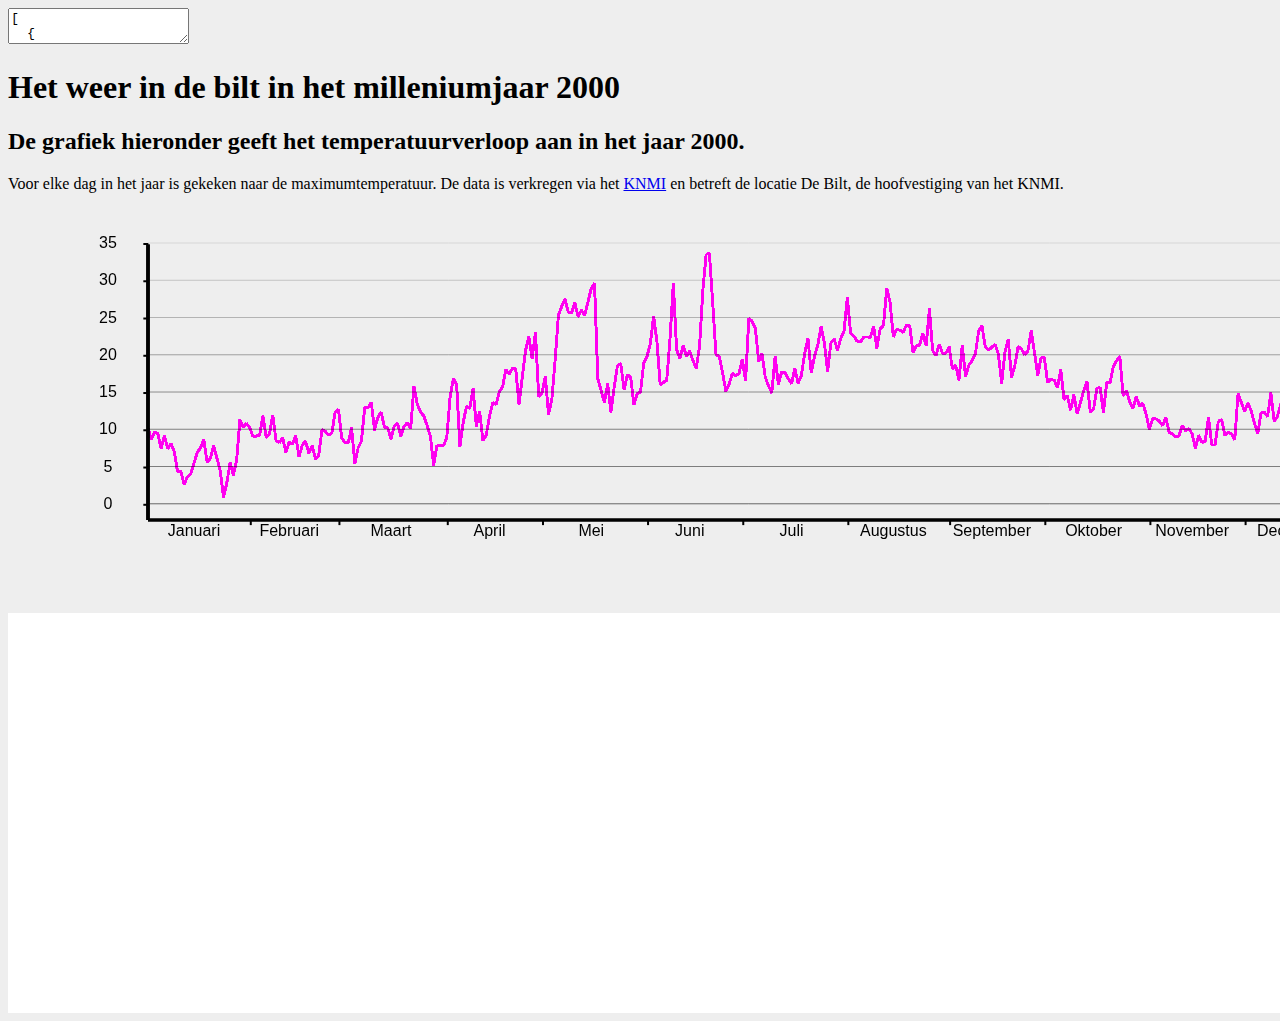
==== Homework/Interactive Javascript/Graph.html @ b6243721 "Interactive Javascript" ====
<!DOCTYPE html>
<html lang="en">
  <head>
    <meta charset="utf-8">
    <title>Het weer in de Bilt</title>
  <link rel="stylesheet" type="text/css" href="mystyle.css">
  </head>
  <body>
    <textarea id="rawdata">[
  {
    "Date":"2000/01/01",
    "Temperature":81
  },
  {
    "Date":"2000/01/02",
    "Temperature":87
  },
  {
    "Date":"2000/01/03",
    "Temperature":96
  },
  {
    "Date":"2000/01/04",
    "Temperature":94
  },
  {
    "Date":"2000/01/05",
    "Temperature":74
  },
  {
    "Date":"2000/01/06",
    "Temperature":91
  },
  {
    "Date":"2000/01/07",
    "Temperature":74
  },
  {
    "Date":"2000/01/08",
    "Temperature":81
  },
  {
    "Date":"2000/01/09",
    "Temperature":70
  },
  {
    "Date":"2000/01/10",
    "Temperature":43
  },
  {
    "Date":"2000/01/11",
    "Temperature":44
  },
  {
    "Date":"2000/01/12",
    "Temperature":26
  },
  {
    "Date":"2000/01/13",
    "Temperature":36
  },
  {
    "Date":"2000/01/14",
    "Temperature":40
  },
  {
    "Date":"2000/01/15",
    "Temperature":54
  },
  {
    "Date":"2000/01/16",
    "Temperature":69
  },
  {
    "Date":"2000/01/17",
    "Temperature":75
  },
  {
    "Date":"2000/01/18",
    "Temperature":86
  },
  {
    "Date":"2000/01/19",
    "Temperature":56
  },
  {
    "Date":"2000/01/20",
    "Temperature":61
  },
  {
    "Date":"2000/01/21",
    "Temperature":78
  },
  {
    "Date":"2000/01/22",
    "Temperature":61
  },
  {
    "Date":"2000/01/23",
    "Temperature":44
  },
  {
    "Date":"2000/01/24",
    "Temperature":9
  },
  {
    "Date":"2000/01/25",
    "Temperature":28
  },
  {
    "Date":"2000/01/26",
    "Temperature":55
  },
  {
    "Date":"2000/01/27",
    "Temperature":38
  },
  {
    "Date":"2000/01/28",
    "Temperature":59
  },
  {
    "Date":"2000/01/29",
    "Temperature":113
  },
  {
    "Date":"2000/01/30",
    "Temperature":103
  },
  {
    "Date":"2000/01/31",
    "Temperature":108
  },
  {
    "Date":"2000/02/01",
    "Temperature":102
  },
  {
    "Date":"2000/02/02",
    "Temperature":90
  },
  {
    "Date":"2000/02/03",
    "Temperature":91
  },
  {
    "Date":"2000/02/04",
    "Temperature":92
  },
  {
    "Date":"2000/02/05",
    "Temperature":118
  },
  {
    "Date":"2000/02/06",
    "Temperature":89
  },
  {
    "Date":"2000/02/07",
    "Temperature":94
  },
  {
    "Date":"2000/02/08",
    "Temperature":119
  },
  {
    "Date":"2000/02/09",
    "Temperature":85
  },
  {
    "Date":"2000/02/10",
    "Temperature":82
  },
  {
    "Date":"2000/02/11",
    "Temperature":89
  },
  {
    "Date":"2000/02/12",
    "Temperature":69
  },
  {
    "Date":"2000/02/13",
    "Temperature":83
  },
  {
    "Date":"2000/02/14",
    "Temperature":80
  },
  {
    "Date":"2000/02/15",
    "Temperature":91
  },
  {
    "Date":"2000/02/16",
    "Temperature":63
  },
  {
    "Date":"2000/02/17",
    "Temperature":79
  },
  {
    "Date":"2000/02/18",
    "Temperature":84
  },
  {
    "Date":"2000/02/19",
    "Temperature":68
  },
  {
    "Date":"2000/02/20",
    "Temperature":78
  },
  {
    "Date":"2000/02/21",
    "Temperature":60
  },
  {
    "Date":"2000/02/22",
    "Temperature":65
  },
  {
    "Date":"2000/02/23",
    "Temperature":100
  },
  {
    "Date":"2000/02/24",
    "Temperature":97
  },
  {
    "Date":"2000/02/25",
    "Temperature":92
  },
  {
    "Date":"2000/02/26",
    "Temperature":95
  },
  {
    "Date":"2000/02/27",
    "Temperature":123
  },
  {
    "Date":"2000/02/28",
    "Temperature":127
  },
  {
    "Date":"2000/02/29",
    "Temperature":88
  },
  {
    "Date":"2000/03/01",
    "Temperature":82
  },
  {
    "Date":"2000/03/02",
    "Temperature":82
  },
  {
    "Date":"2000/03/03",
    "Temperature":102
  },
  {
    "Date":"2000/03/04",
    "Temperature":54
  },
  {
    "Date":"2000/03/05",
    "Temperature":75
  },
  {
    "Date":"2000/03/06",
    "Temperature":84
  },
  {
    "Date":"2000/03/07",
    "Temperature":129
  },
  {
    "Date":"2000/03/08",
    "Temperature":129
  },
  {
    "Date":"2000/03/09",
    "Temperature":136
  },
  {
    "Date":"2000/03/10",
    "Temperature":99
  },
  {
    "Date":"2000/03/11",
    "Temperature":116
  },
  {
    "Date":"2000/03/12",
    "Temperature":123
  },
  {
    "Date":"2000/03/13",
    "Temperature":103
  },
  {
    "Date":"2000/03/14",
    "Temperature":102
  },
  {
    "Date":"2000/03/15",
    "Temperature":87
  },
  {
    "Date":"2000/03/16",
    "Temperature":104
  },
  {
    "Date":"2000/03/17",
    "Temperature":108
  },
  {
    "Date":"2000/03/18",
    "Temperature":91
  },
  {
    "Date":"2000/03/19",
    "Temperature":104
  },
  {
    "Date":"2000/03/20",
    "Temperature":109
  },
  {
    "Date":"2000/03/21",
    "Temperature":101
  },
  {
    "Date":"2000/03/22",
    "Temperature":158
  },
  {
    "Date":"2000/03/23",
    "Temperature":134
  },
  {
    "Date":"2000/03/24",
    "Temperature":123
  },
  {
    "Date":"2000/03/25",
    "Temperature":118
  },
  {
    "Date":"2000/03/26",
    "Temperature":105
  },
  {
    "Date":"2000/03/27",
    "Temperature":91
  },
  {
    "Date":"2000/03/28",
    "Temperature":52
  },
  {
    "Date":"2000/03/29",
    "Temperature":78
  },
  {
    "Date":"2000/03/30",
    "Temperature":78
  },
  {
    "Date":"2000/03/31",
    "Temperature":78
  },
  {
    "Date":"2000/04/01",
    "Temperature":89
  },
  {
    "Date":"2000/04/02",
    "Temperature":143
  },
  {
    "Date":"2000/04/03",
    "Temperature":168
  },
  {
    "Date":"2000/04/04",
    "Temperature":160
  },
  {
    "Date":"2000/04/05",
    "Temperature":77
  },
  {
    "Date":"2000/04/06",
    "Temperature":109
  },
  {
    "Date":"2000/04/07",
    "Temperature":131
  },
  {
    "Date":"2000/04/08",
    "Temperature":128
  },
  {
    "Date":"2000/04/09",
    "Temperature":155
  },
  {
    "Date":"2000/04/10",
    "Temperature":104
  },
  {
    "Date":"2000/04/11",
    "Temperature":124
  },
  {
    "Date":"2000/04/12",
    "Temperature":85
  },
  {
    "Date":"2000/04/13",
    "Temperature":92
  },
  {
    "Date":"2000/04/14",
    "Temperature":117
  },
  {
    "Date":"2000/04/15",
    "Temperature":136
  },
  {
    "Date":"2000/04/16",
    "Temperature":133
  },
  {
    "Date":"2000/04/17",
    "Temperature":150
  },
  {
    "Date":"2000/04/18",
    "Temperature":157
  },
  {
    "Date":"2000/04/19",
    "Temperature":180
  },
  {
    "Date":"2000/04/20",
    "Temperature":174
  },
  {
    "Date":"2000/04/21",
    "Temperature":182
  },
  {
    "Date":"2000/04/22",
    "Temperature":181
  },
  {
    "Date":"2000/04/23",
    "Temperature":133
  },
  {
    "Date":"2000/04/24",
    "Temperature":170
  },
  {
    "Date":"2000/04/25",
    "Temperature":206
  },
  {
    "Date":"2000/04/26",
    "Temperature":224
  },
  {
    "Date":"2000/04/27",
    "Temperature":195
  },
  {
    "Date":"2000/04/28",
    "Temperature":230
  },
  {
    "Date":"2000/04/29",
    "Temperature":144
  },
  {
    "Date":"2000/04/30",
    "Temperature":149
  },
  {
    "Date":"2000/05/01",
    "Temperature":171
  },
  {
    "Date":"2000/05/02",
    "Temperature":120
  },
  {
    "Date":"2000/05/03",
    "Temperature":140
  },
  {
    "Date":"2000/05/04",
    "Temperature":193
  },
  {
    "Date":"2000/05/05",
    "Temperature":253
  },
  {
    "Date":"2000/05/06",
    "Temperature":265
  },
  {
    "Date":"2000/05/07",
    "Temperature":275
  },
  {
    "Date":"2000/05/08",
    "Temperature":257
  },
  {
    "Date":"2000/05/09",
    "Temperature":256
  },
  {
    "Date":"2000/05/10",
    "Temperature":270
  },
  {
    "Date":"2000/05/11",
    "Temperature":251
  },
  {
    "Date":"2000/05/12",
    "Temperature":260
  },
  {
    "Date":"2000/05/13",
    "Temperature":253
  },
  {
    "Date":"2000/05/14",
    "Temperature":271
  },
  {
    "Date":"2000/05/15",
    "Temperature":289
  },
  {
    "Date":"2000/05/16",
    "Temperature":296
  },
  {
    "Date":"2000/05/17",
    "Temperature":168
  },
  {
    "Date":"2000/05/18",
    "Temperature":152
  },
  {
    "Date":"2000/05/19",
    "Temperature":136
  },
  {
    "Date":"2000/05/20",
    "Temperature":161
  },
  {
    "Date":"2000/05/21",
    "Temperature":123
  },
  {
    "Date":"2000/05/22",
    "Temperature":157
  },
  {
    "Date":"2000/05/23",
    "Temperature":186
  },
  {
    "Date":"2000/05/24",
    "Temperature":188
  },
  {
    "Date":"2000/05/25",
    "Temperature":153
  },
  {
    "Date":"2000/05/26",
    "Temperature":173
  },
  {
    "Date":"2000/05/27",
    "Temperature":170
  },
  {
    "Date":"2000/05/28",
    "Temperature":133
  },
  {
    "Date":"2000/05/29",
    "Temperature":148
  },
  {
    "Date":"2000/05/30",
    "Temperature":150
  },
  {
    "Date":"2000/05/31",
    "Temperature":189
  },
  {
    "Date":"2000/06/01",
    "Temperature":198
  },
  {
    "Date":"2000/06/02",
    "Temperature":215
  },
  {
    "Date":"2000/06/03",
    "Temperature":252
  },
  {
    "Date":"2000/06/04",
    "Temperature":218
  },
  {
    "Date":"2000/06/05",
    "Temperature":160
  },
  {
    "Date":"2000/06/06",
    "Temperature":163
  },
  {
    "Date":"2000/06/07",
    "Temperature":166
  },
  {
    "Date":"2000/06/08",
    "Temperature":222
  },
  {
    "Date":"2000/06/09",
    "Temperature":296
  },
  {
    "Date":"2000/06/10",
    "Temperature":207
  },
  {
    "Date":"2000/06/11",
    "Temperature":195
  },
  {
    "Date":"2000/06/12",
    "Temperature":212
  },
  {
    "Date":"2000/06/13",
    "Temperature":198
  },
  {
    "Date":"2000/06/14",
    "Temperature":205
  },
  {
    "Date":"2000/06/15",
    "Temperature":192
  },
  {
    "Date":"2000/06/16",
    "Temperature":182
  },
  {
    "Date":"2000/06/17",
    "Temperature":212
  },
  {
    "Date":"2000/06/18",
    "Temperature":287
  },
  {
    "Date":"2000/06/19",
    "Temperature":335
  },
  {
    "Date":"2000/06/20",
    "Temperature":336
  },
  {
    "Date":"2000/06/21",
    "Temperature":269
  },
  {
    "Date":"2000/06/22",
    "Temperature":200
  },
  {
    "Date":"2000/06/23",
    "Temperature":198
  },
  {
    "Date":"2000/06/24",
    "Temperature":176
  },
  {
    "Date":"2000/06/25",
    "Temperature":151
  },
  {
    "Date":"2000/06/26",
    "Temperature":161
  },
  {
    "Date":"2000/06/27",
    "Temperature":175
  },
  {
    "Date":"2000/06/28",
    "Temperature":172
  },
  {
    "Date":"2000/06/29",
    "Temperature":175
  },
  {
    "Date":"2000/06/30",
    "Temperature":194
  },
  {
    "Date":"2000/07/01",
    "Temperature":165
  },
  {
    "Date":"2000/07/02",
    "Temperature":249
  },
  {
    "Date":"2000/07/03",
    "Temperature":245
  },
  {
    "Date":"2000/07/04",
    "Temperature":235
  },
  {
    "Date":"2000/07/05",
    "Temperature":191
  },
  {
    "Date":"2000/07/06",
    "Temperature":202
  },
  {
    "Date":"2000/07/07",
    "Temperature":170
  },
  {
    "Date":"2000/07/08",
    "Temperature":158
  },
  {
    "Date":"2000/07/09",
    "Temperature":149
  },
  {
    "Date":"2000/07/10",
    "Temperature":198
  },
  {
    "Date":"2000/07/11",
    "Temperature":160
  },
  {
    "Date":"2000/07/12",
    "Temperature":177
  },
  {
    "Date":"2000/07/13",
    "Temperature":176
  },
  {
    "Date":"2000/07/14",
    "Temperature":168
  },
  {
    "Date":"2000/07/15",
    "Temperature":161
  },
  {
    "Date":"2000/07/16",
    "Temperature":182
  },
  {
    "Date":"2000/07/17",
    "Temperature":162
  },
  {
    "Date":"2000/07/18",
    "Temperature":172
  },
  {
    "Date":"2000/07/19",
    "Temperature":202
  },
  {
    "Date":"2000/07/20",
    "Temperature":222
  },
  {
    "Date":"2000/07/21",
    "Temperature":176
  },
  {
    "Date":"2000/07/22",
    "Temperature":198
  },
  {
    "Date":"2000/07/23",
    "Temperature":213
  },
  {
    "Date":"2000/07/24",
    "Temperature":238
  },
  {
    "Date":"2000/07/25",
    "Temperature":216
  },
  {
    "Date":"2000/07/26",
    "Temperature":178
  },
  {
    "Date":"2000/07/27",
    "Temperature":216
  },
  {
    "Date":"2000/07/28",
    "Temperature":221
  },
  {
    "Date":"2000/07/29",
    "Temperature":206
  },
  {
    "Date":"2000/07/30",
    "Temperature":222
  },
  {
    "Date":"2000/07/31",
    "Temperature":232
  },
  {
    "Date":"2000/08/01",
    "Temperature":277
  },
  {
    "Date":"2000/08/02",
    "Temperature":229
  },
  {
    "Date":"2000/08/03",
    "Temperature":225
  },
  {
    "Date":"2000/08/04",
    "Temperature":218
  },
  {
    "Date":"2000/08/05",
    "Temperature":217
  },
  {
    "Date":"2000/08/06",
    "Temperature":224
  },
  {
    "Date":"2000/08/07",
    "Temperature":224
  },
  {
    "Date":"2000/08/08",
    "Temperature":223
  },
  {
    "Date":"2000/08/09",
    "Temperature":238
  },
  {
    "Date":"2000/08/10",
    "Temperature":209
  },
  {
    "Date":"2000/08/11",
    "Temperature":235
  },
  {
    "Date":"2000/08/12",
    "Temperature":239
  },
  {
    "Date":"2000/08/13",
    "Temperature":289
  },
  {
    "Date":"2000/08/14",
    "Temperature":271
  },
  {
    "Date":"2000/08/15",
    "Temperature":224
  },
  {
    "Date":"2000/08/16",
    "Temperature":234
  },
  {
    "Date":"2000/08/17",
    "Temperature":233
  },
  {
    "Date":"2000/08/18",
    "Temperature":230
  },
  {
    "Date":"2000/08/19",
    "Temperature":240
  },
  {
    "Date":"2000/08/20",
    "Temperature":239
  },
  {
    "Date":"2000/08/21",
    "Temperature":203
  },
  {
    "Date":"2000/08/22",
    "Temperature":212
  },
  {
    "Date":"2000/08/23",
    "Temperature":213
  },
  {
    "Date":"2000/08/24",
    "Temperature":229
  },
  {
    "Date":"2000/08/25",
    "Temperature":212
  },
  {
    "Date":"2000/08/26",
    "Temperature":262
  },
  {
    "Date":"2000/08/27",
    "Temperature":205
  },
  {
    "Date":"2000/08/28",
    "Temperature":199
  },
  {
    "Date":"2000/08/29",
    "Temperature":214
  },
  {
    "Date":"2000/08/30",
    "Temperature":202
  },
  {
    "Date":"2000/08/31",
    "Temperature":202
  },
  {
    "Date":"2000/09/01",
    "Temperature":211
  },
  {
    "Date":"2000/09/02",
    "Temperature":181
  },
  {
    "Date":"2000/09/03",
    "Temperature":186
  },
  {
    "Date":"2000/09/04",
    "Temperature":166
  },
  {
    "Date":"2000/09/05",
    "Temperature":213
  },
  {
    "Date":"2000/09/06",
    "Temperature":171
  },
  {
    "Date":"2000/09/07",
    "Temperature":186
  },
  {
    "Date":"2000/09/08",
    "Temperature":192
  },
  {
    "Date":"2000/09/09",
    "Temperature":201
  },
  {
    "Date":"2000/09/10",
    "Temperature":232
  },
  {
    "Date":"2000/09/11",
    "Temperature":239
  },
  {
    "Date":"2000/09/12",
    "Temperature":211
  },
  {
    "Date":"2000/09/13",
    "Temperature":206
  },
  {
    "Date":"2000/09/14",
    "Temperature":210
  },
  {
    "Date":"2000/09/15",
    "Temperature":214
  },
  {
    "Date":"2000/09/16",
    "Temperature":201
  },
  {
    "Date":"2000/09/17",
    "Temperature":162
  },
  {
    "Date":"2000/09/18",
    "Temperature":203
  },
  {
    "Date":"2000/09/19",
    "Temperature":221
  },
  {
    "Date":"2000/09/20",
    "Temperature":170
  },
  {
    "Date":"2000/09/21",
    "Temperature":185
  },
  {
    "Date":"2000/09/22",
    "Temperature":211
  },
  {
    "Date":"2000/09/23",
    "Temperature":208
  },
  {
    "Date":"2000/09/24",
    "Temperature":200
  },
  {
    "Date":"2000/09/25",
    "Temperature":205
  },
  {
    "Date":"2000/09/26",
    "Temperature":232
  },
  {
    "Date":"2000/09/27",
    "Temperature":203
  },
  {
    "Date":"2000/09/28",
    "Temperature":172
  },
  {
    "Date":"2000/09/29",
    "Temperature":196
  },
  {
    "Date":"2000/09/30",
    "Temperature":196
  },
  {
    "Date":"2000/10/01",
    "Temperature":163
  },
  {
    "Date":"2000/10/02",
    "Temperature":167
  },
  {
    "Date":"2000/10/03",
    "Temperature":166
  },
  {
    "Date":"2000/10/04",
    "Temperature":156
  },
  {
    "Date":"2000/10/05",
    "Temperature":180
  },
  {
    "Date":"2000/10/06",
    "Temperature":140
  },
  {
    "Date":"2000/10/07",
    "Temperature":145
  },
  {
    "Date":"2000/10/08",
    "Temperature":126
  },
  {
    "Date":"2000/10/09",
    "Temperature":146
  },
  {
    "Date":"2000/10/10",
    "Temperature":121
  },
  {
    "Date":"2000/10/11",
    "Temperature":136
  },
  {
    "Date":"2000/10/12",
    "Temperature":152
  },
  {
    "Date":"2000/10/13",
    "Temperature":164
  },
  {
    "Date":"2000/10/14",
    "Temperature":123
  },
  {
    "Date":"2000/10/15",
    "Temperature":127
  },
  {
    "Date":"2000/10/16",
    "Temperature":155
  },
  {
    "Date":"2000/10/17",
    "Temperature":156
  },
  {
    "Date":"2000/10/18",
    "Temperature":122
  },
  {
    "Date":"2000/10/19",
    "Temperature":163
  },
  {
    "Date":"2000/10/20",
    "Temperature":162
  },
  {
    "Date":"2000/10/21",
    "Temperature":184
  },
  {
    "Date":"2000/10/22",
    "Temperature":192
  },
  {
    "Date":"2000/10/23",
    "Temperature":198
  },
  {
    "Date":"2000/10/24",
    "Temperature":145
  },
  {
    "Date":"2000/10/25",
    "Temperature":152
  },
  {
    "Date":"2000/10/26",
    "Temperature":137
  },
  {
    "Date":"2000/10/27",
    "Temperature":128
  },
  {
    "Date":"2000/10/28",
    "Temperature":144
  },
  {
    "Date":"2000/10/29",
    "Temperature":131
  },
  {
    "Date":"2000/10/30",
    "Temperature":135
  },
  {
    "Date":"2000/10/31",
    "Temperature":120
  },
  {
    "Date":"2000/11/01",
    "Temperature":100
  },
  {
    "Date":"2000/11/02",
    "Temperature":114
  },
  {
    "Date":"2000/11/03",
    "Temperature":114
  },
  {
    "Date":"2000/11/04",
    "Temperature":111
  },
  {
    "Date":"2000/11/05",
    "Temperature":105
  },
  {
    "Date":"2000/11/06",
    "Temperature":116
  },
  {
    "Date":"2000/11/07",
    "Temperature":96
  },
  {
    "Date":"2000/11/08",
    "Temperature":94
  },
  {
    "Date":"2000/11/09",
    "Temperature":90
  },
  {
    "Date":"2000/11/10",
    "Temperature":91
  },
  {
    "Date":"2000/11/11",
    "Temperature":105
  },
  {
    "Date":"2000/11/12",
    "Temperature":98
  },
  {
    "Date":"2000/11/13",
    "Temperature":101
  },
  {
    "Date":"2000/11/14",
    "Temperature":94
  },
  {
    "Date":"2000/11/15",
    "Temperature":75
  },
  {
    "Date":"2000/11/16",
    "Temperature":92
  },
  {
    "Date":"2000/11/17",
    "Temperature":82
  },
  {
    "Date":"2000/11/18",
    "Temperature":84
  },
  {
    "Date":"2000/11/19",
    "Temperature":116
  },
  {
    "Date":"2000/11/20",
    "Temperature":79
  },
  {
    "Date":"2000/11/21",
    "Temperature":79
  },
  {
    "Date":"2000/11/22",
    "Temperature":111
  },
  {
    "Date":"2000/11/23",
    "Temperature":113
  },
  {
    "Date":"2000/11/24",
    "Temperature":92
  },
  {
    "Date":"2000/11/25",
    "Temperature":96
  },
  {
    "Date":"2000/11/26",
    "Temperature":94
  },
  {
    "Date":"2000/11/27",
    "Temperature":86
  },
  {
    "Date":"2000/11/28",
    "Temperature":148
  },
  {
    "Date":"2000/11/29",
    "Temperature":136
  },
  {
    "Date":"2000/11/30",
    "Temperature":124
  },
  {
    "Date":"2000/12/01",
    "Temperature":135
  },
  {
    "Date":"2000/12/02",
    "Temperature":125
  },
  {
    "Date":"2000/12/03",
    "Temperature":108
  },
  {
    "Date":"2000/12/04",
    "Temperature":94
  },
  {
    "Date":"2000/12/05",
    "Temperature":122
  },
  {
    "Date":"2000/12/06",
    "Temperature":123
  },
  {
    "Date":"2000/12/07",
    "Temperature":117
  },
  {
    "Date":"2000/12/08",
    "Temperature":149
  },
  {
    "Date":"2000/12/09",
    "Temperature":111
  },
  {
    "Date":"2000/12/10",
    "Temperature":117
  },
  {
    "Date":"2000/12/11",
    "Temperature":134
  },
  {
    "Date":"2000/12/12",
    "Temperature":139
  },
  {
    "Date":"2000/12/13",
    "Temperature":129
  },
  {
    "Date":"2000/12/14",
    "Temperature":100
  },
  {
    "Date":"2000/12/15",
    "Temperature":72
  },
  {
    "Date":"2000/12/16",
    "Temperature":51
  },
  {
    "Date":"2000/12/17",
    "Temperature":55
  },
  {
    "Date":"2000/12/18",
    "Temperature":42
  },
  {
    "Date":"2000/12/19",
    "Temperature":62
  },
  {
    "Date":"2000/12/20",
    "Temperature":31
  },
  {
    "Date":"2000/12/21",
    "Temperature":25
  },
  {
    "Date":"2000/12/22",
    "Temperature":10
  },
  {
    "Date":"2000/12/23",
    "Temperature":18
  },
  {
    "Date":"2000/12/24",
    "Temperature":11
  },
  {
    "Date":"2000/12/25",
    "Temperature":9
  },
  {
    "Date":"2000/12/26",
    "Temperature":-7
  },
  {
    "Date":"2000/12/27",
    "Temperature":-4
  },
  {
    "Date":"2000/12/28",
    "Temperature":27
  },
  {
    "Date":"2000/12/29",
    "Temperature":33
  },
  {
    "Date":"2000/12/30",
    "Temperature":35
  },
  {
    "Date":"2000/12/31",
    "Temperature":23
  }
]</textarea>
    <h1>Het weer in de bilt in het milleniumjaar 2000</h1>
    <h2>De grafiek hieronder geeft het temperatuurverloop aan in het jaar 2000.</h2>
    <p> Voor elke dag in het jaar is gekeken naar de maximumtemperatuur. De data is verkregen via het <a href="http://projects.knmi.nl/klimatologie/daggegevens/selectie.cgi">KNMI</a> en betreft de locatie De Bilt, de hoofvestiging van het KNMI.</p>
    <canvas ID = "mycanvas" width = "1400" height = "400" style></canvas>
    <canvas ID = "crosscanvas" width = "1400" height = "400"></canvas> 
    <script src="interactive-script.js"></script>

   </body>
</html>
---- Homework/Interactive Javascript/mystyle.css ----
body {
    background-color: #EEEEEE;
}

#canvas, #crosscanvas {
	background:#FFFFFF;
    display:block;
    position:relative;
}
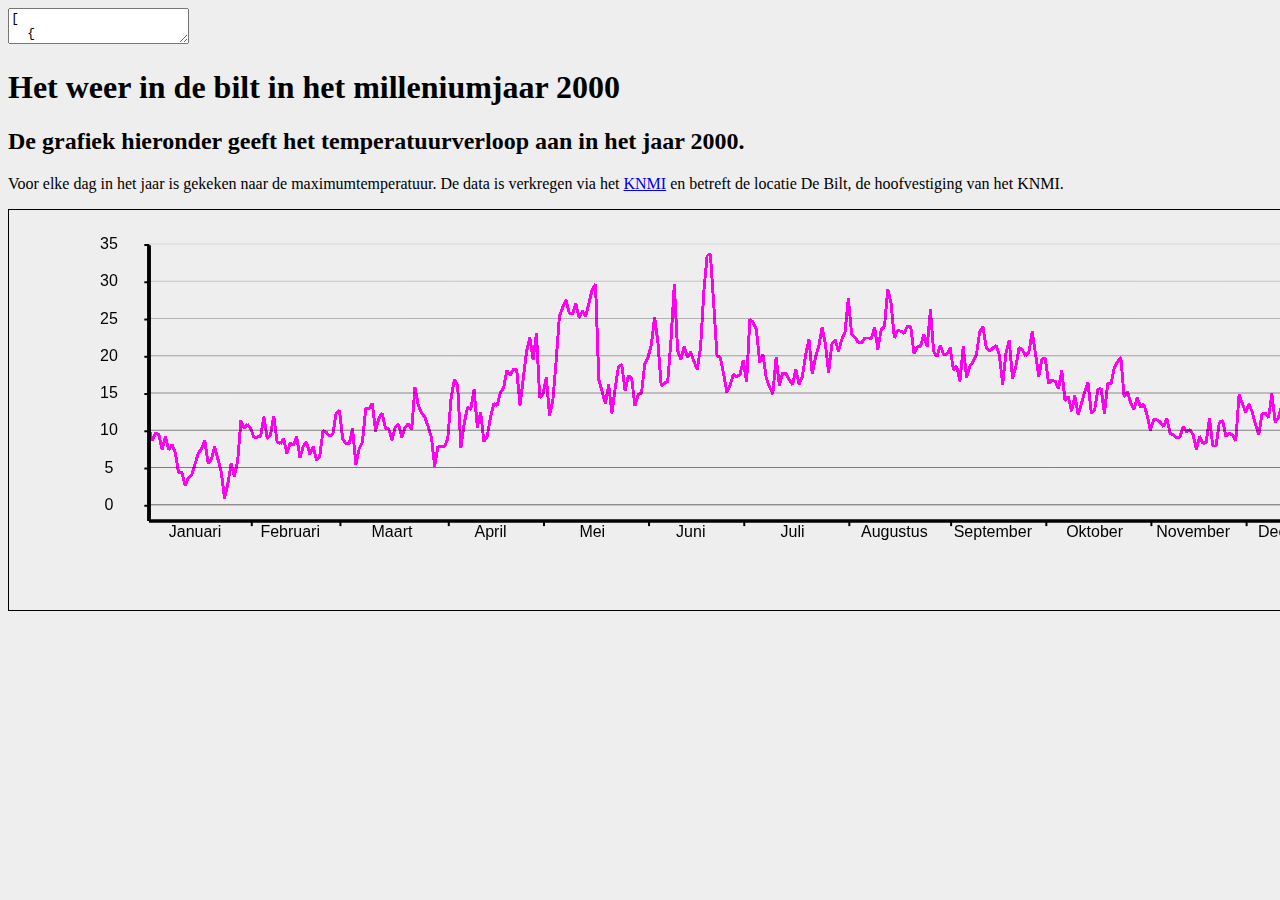
==== commit bec93c20: "interactive javascript. crosshair werkt, de tweede interactie moet nog aan gewerkt worden." ====
--- a/Homework/Interactive Javascript/Graph.html
+++ b/Homework/Interactive Javascript/Graph.html
@@ -1475,8 +1475,12 @@
     <h1>Het weer in de bilt in het milleniumjaar 2000</h1>
     <h2>De grafiek hieronder geeft het temperatuurverloop aan in het jaar 2000.</h2>
     <p> Voor elke dag in het jaar is gekeken naar de maximumtemperatuur. De data is verkregen via het <a href="http://projects.knmi.nl/klimatologie/daggegevens/selectie.cgi">KNMI</a> en betreft de locatie De Bilt, de hoofvestiging van het KNMI.</p>
-    <canvas ID = "mycanvas" width = "1400" height = "400" style></canvas>
-    <canvas ID = "crosscanvas" width = "1400" height = "400"></canvas> 
+    <div ID = "container"> 
+      <canvas ID = "mycanvas" width = "1400" height = "400" style></canvas>
+      <canvas ID = "crosscanvas" width = "1400" height = "400"></canvas> 
+      <div ID = "tempLabel"></div>
+      <div ID = "dateLabel"></div>
+    </div>
     <script src="interactive-script.js"></script>
 
    </body>
--- a/Homework/Interactive Javascript/mystyle.css
+++ b/Homework/Interactive Javascript/mystyle.css
@@ -2,8 +2,15 @@
     background-color: #EEEEEE;
 }
 
-#canvas, #crosscanvas {
-	background:#FFFFFF;
-    display:block;
-    position:relative;
-}+#container {
+  position: relative;
+}
+#container canvas, #crosscanvas {
+  position: absolute;
+}
+canvas {
+  border: 1px solid black;
+  #tempLabel, #dateLabel {
+  	position: absolute;
+  }
+}
